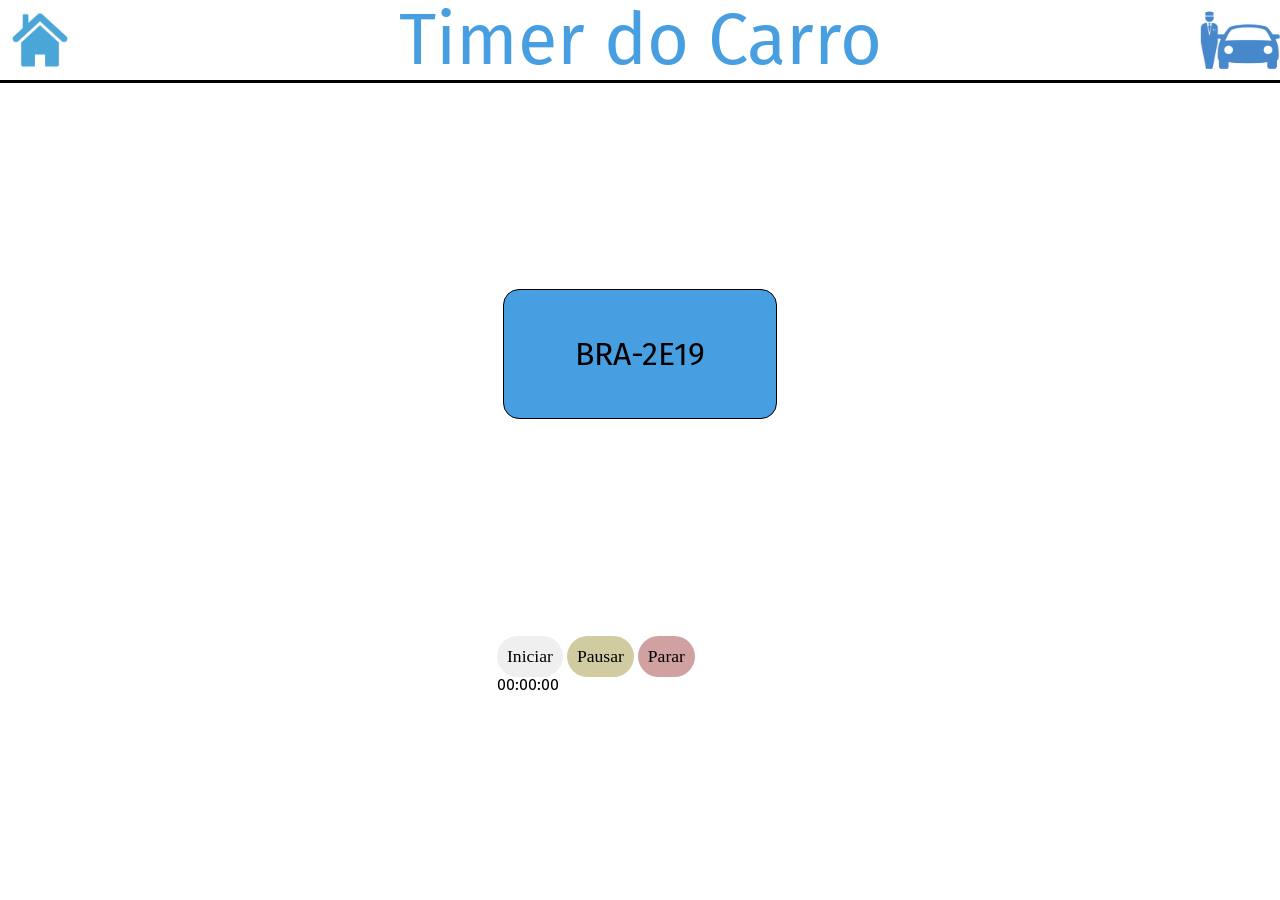
==== Projeto/HTML/manejar_horarios(horarios).html @ f72de9ae "Projeto" ====
<!DOCTYPE html>
<html lang="pt-BR">
    <head>
        <title>Manejar Horários</title>
        <meta charset="UTF-8">
        <link href="../CSS/reset.css" rel="stylesheet">
        <link href="../CSS/manejar_horarios.css" rel="stylesheet">
        <link rel="preconnect" href="https://fonts.googleapis.com">
        <link rel="preconnect" href="https://fonts.gstatic.com" crossorigin>
        <link href="https://fonts.googleapis.com/css2?family=Fira+Sans:ital,wght@0,100;0,200;0,300;0,400;0,500;0,600;0,700;0,800;0,900;1,100;1,200;1,300;1,400;1,500;1,600;1,700;1,800;1,900&family=PT+Serif:ital,wght@0,400;0,700;1,400;1,700&family=Roboto:ital,wght@0,100;0,300;0,400;0,500;0,700;0,900;1,100;1,300;1,400;1,500;1,700;1,900&family=Source+Serif+Pro:ital,wght@0,200;0,300;0,400;0,600;0,700;0,900;1,200;1,300;1,400;1,600;1,700;1,900&display=swap" rel="stylesheet">
        <meta name="viewport" content="width=device-width, initial-scale=1.0">
        <script src="../JS/cron.js"></script>
    </head> 
    <body>
        <header>
            <a href="index.html"><img class='menu_hamburguer' src="../IMAGENS/foto_menu.png" alt = "menu hamburguer"></a>
            <h1>
                Timer do Carro
            </h1>
            <img class='logo' src="../IMAGENS/foto_estacionamento.png" alt="logo">
        </header>
        <main>
            <main>
                <p class='cliente' >
                    BRA-2E19
                </p>
                <div class="max-width">
                    <button onclick="start();" class="br-green">Iniciar</button>
                    <button onclick="pause();" class="br-yellow">Pausar</button>
                    <button onclick="stop();" class="br-red">Parar</button>
                    <h1 id="counter">00:00:00</h1>
                </div>
            </main>
        </main>
    </body>
</html>
---- Projeto/CSS/manejar_horarios.css ----
html, body {
    background-color: white;
    width:100%;
    height: 100%;
}
header {
    color: #479ee0;
    font-size: 4.5rem;
    position: relative;
    display: flex;
    justify-content: center;
    align-items: center;
    height: 5rem;
    border-bottom: .2rem solid black;
}
h1{
    font-family: 'Fira Sans', 'Roboto',  sans-serif;
}

.menu_hamburguer {
    position: absolute;
    top: 0;
    left: 0;
    width: 5rem;
    height: 5rem;
}
.logo {
    position: absolute;
    top: 0;
    right: 0;
    width: 5rem;
    height: 5rem;
}
main {
    height: 90%;
    flex-grow: 1;
    display: flex;
    flex-direction: column;
    justify-content: space-evenly;
    align-items: center;
}
p {
    width: 10rem;
    height: 4rem;
    display: flex;
    border: .1rem solid black;
    padding: 0.5rem;
    align-items: center;
    justify-content: center;
    text-align: center;
    font-size: 2rem;
    text-decoration: none;
    border-radius: .5rem;
    color: black;
    font-family: 'Fira Sans', 'Roboto',  sans-serif;
}
.menu{
    position: absolute;
    color: white;
    background-color: #479ee0;
    display: flex;
    margin: 1rem;
    border: .1rem solid black;
    padding: 0.5rem 1rem 0.5rem 1rem;
    font-size: 2rem;
    text-decoration: none;
    border-radius: .5rem;
    height: 5rem;
    width: 11.5rem;
    justify-content: center;
    align-items: center;
    right: 8rem;
    bottom: 10rem;
    font-family: 'Fira Sans', 'Roboto',  sans-serif;
}
.cliente{
    width: 10rem;
    height: 5rem;
    display: flex;
    margin: 1rem;
    align-items: center;
    border: .1rem solid black;
    padding: 1.5rem 3.5rem 1.5rem 3.5rem;
    font-size: 2rem;
    text-decoration: none;
    border-radius: 1rem;
    color:black;
    background-color: #479ee0;

}

button {
    padding: 10px;
    border: none;
    font-family: 'Segoe UI';
    font-size: 1.1em;
    transition: all .5s;
    cursor: pointer;
    border-radius: 25px;
}

button:hover{
    background-color: #a1c0d1;
}

.bg-green {
    background-color: #b2d1a1;
}

.br-yellow {
    background-color: #d1cba1;
}

.br-red {
    background-color: #d1a1a1;
}

.max-width {
    max-width: 500px;
    width: 100%;
    padding: 10px;
    box-sizing: border-box;
}
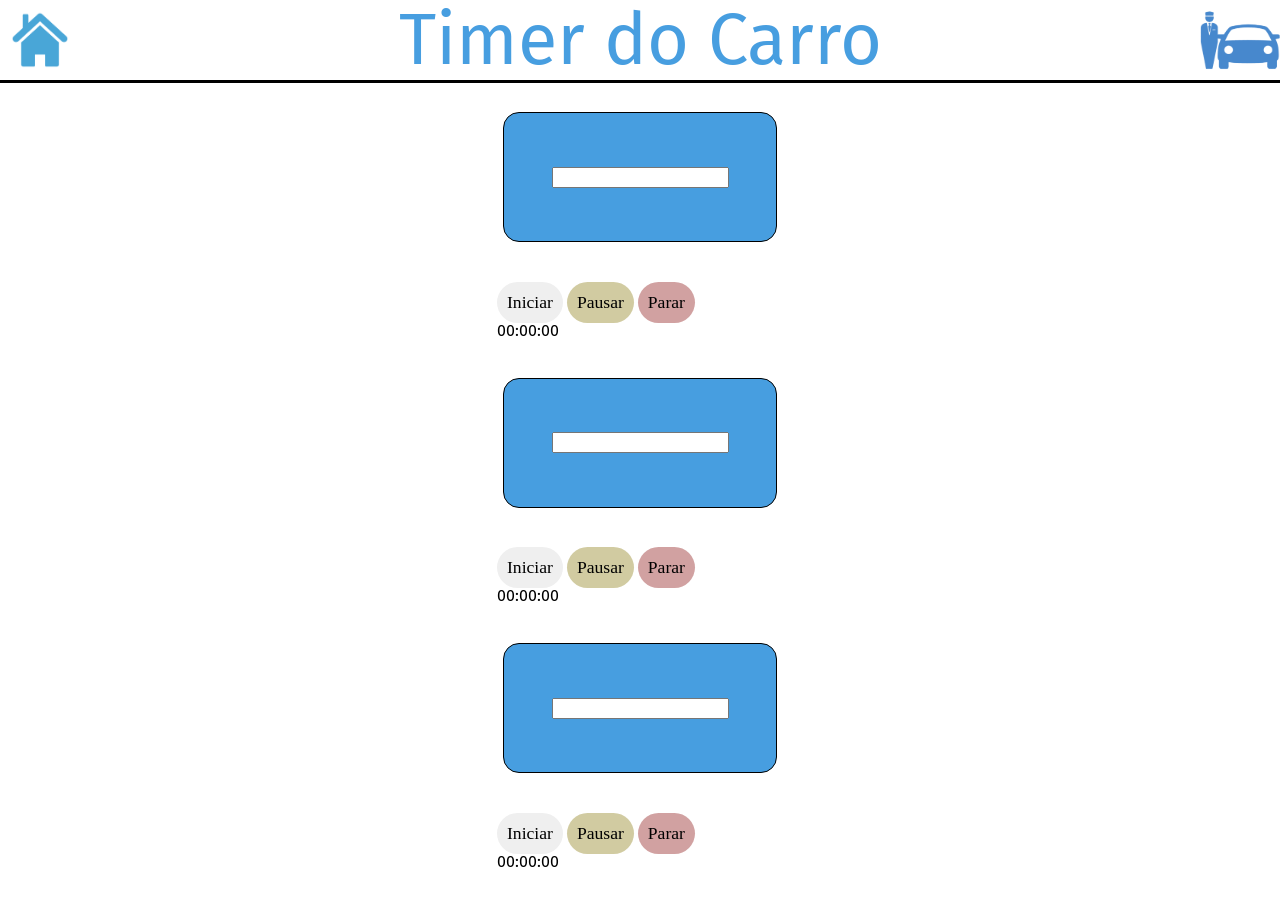
==== commit 65d4029a: "Teste" ====
--- a/Projeto/HTML/manejar_horarios(horarios).html
+++ b/Projeto/HTML/manejar_horarios(horarios).html
@@ -10,6 +10,7 @@
         <link href="https://fonts.googleapis.com/css2?family=Fira+Sans:ital,wght@0,100;0,200;0,300;0,400;0,500;0,600;0,700;0,800;0,900;1,100;1,200;1,300;1,400;1,500;1,600;1,700;1,800;1,900&family=PT+Serif:ital,wght@0,400;0,700;1,400;1,700&family=Roboto:ital,wght@0,100;0,300;0,400;0,500;0,700;0,900;1,100;1,300;1,400;1,500;1,700;1,900&family=Source+Serif+Pro:ital,wght@0,200;0,300;0,400;0,600;0,700;0,900;1,200;1,300;1,400;1,600;1,700;1,900&display=swap" rel="stylesheet">
         <meta name="viewport" content="width=device-width, initial-scale=1.0">
         <script src="../JS/cron.js"></script>
+        
     </head> 
     <body>
         <header>
@@ -22,7 +23,7 @@
         <main>
             <main>
                 <p class='cliente' >
-                    BRA-2E19
+                    <input type="text">
                 </p>
                 <div class="max-width">
                     <button onclick="start();" class="br-green">Iniciar</button>
@@ -30,6 +31,26 @@
                     <button onclick="stop();" class="br-red">Parar</button>
                     <h1 id="counter">00:00:00</h1>
                 </div>
+                <p class='cliente' >
+                    <input type="text">
+                </p>
+                <div class="max-width">
+                    <button onclick="start2();" class="br-green">Iniciar</button>
+                    <button onclick="pause2();" class="br-yellow">Pausar</button>
+                    <button onclick="stop2();" class="br-red">Parar</button>
+                    <h1 id="counter2">00:00:00</h1>
+                </div>
+                <p class='cliente' >
+                    <input type="text">
+                </p>
+                <div class="max-width">
+                    <button onclick="start3();" class="br-green">Iniciar</button>
+                    <button onclick="pause3();" class="br-yellow">Pausar</button>
+                    <button onclick="stop3();" class="br-red">Parar</button>
+                    <h1 id="counter3">00:00:00</h1>
+                </div>
+                
+             
             </main>
         </main>
     </body>
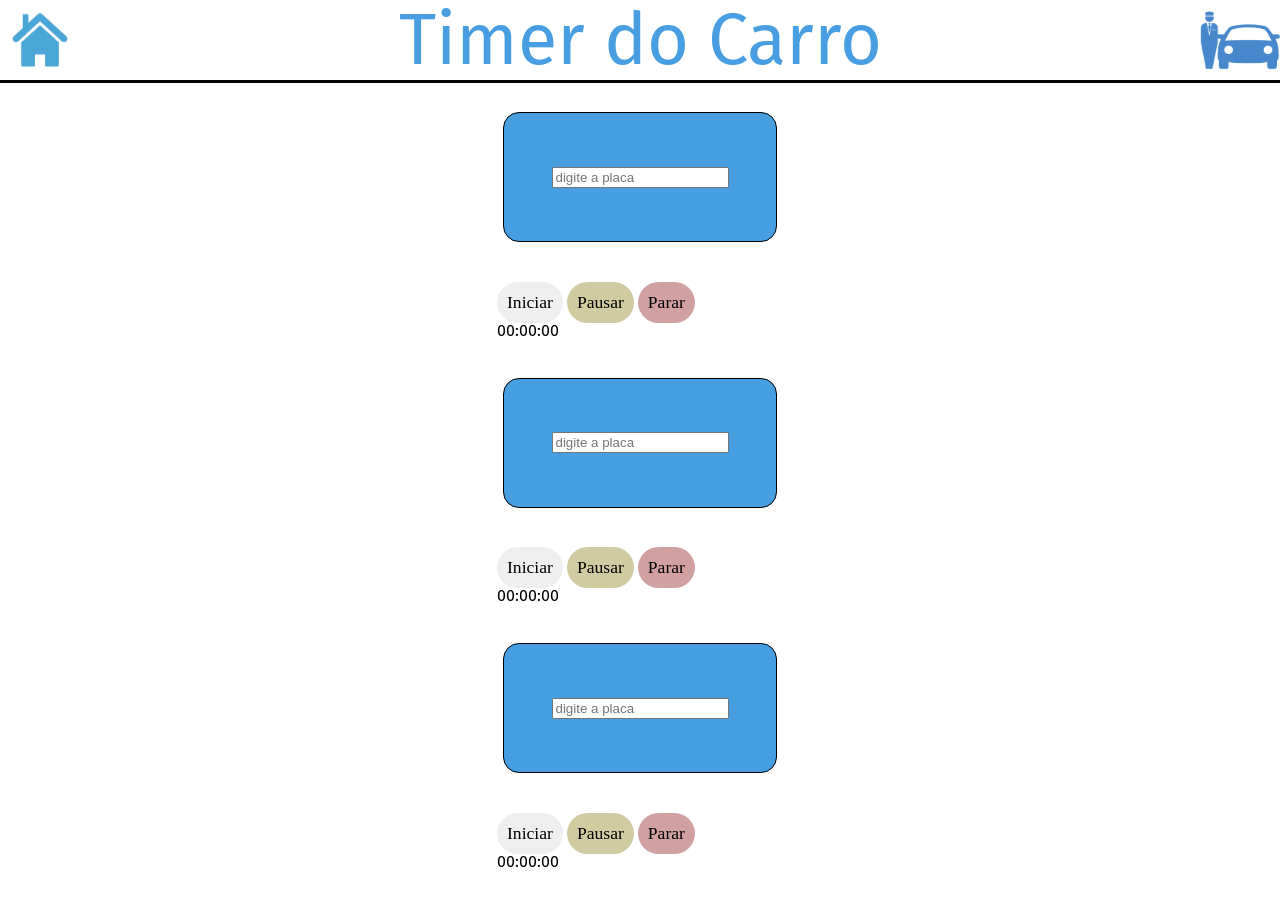
==== commit da87abeb: "Add files via upload" ====
--- a/Projeto/HTML/manejar_horarios(horarios).html
+++ b/Projeto/HTML/manejar_horarios(horarios).html
@@ -1,57 +1,57 @@
-<!DOCTYPE html>
-<html lang="pt-BR">
-    <head>
-        <title>Manejar Horários</title>
-        <meta charset="UTF-8">
-        <link href="../CSS/reset.css" rel="stylesheet">
-        <link href="../CSS/manejar_horarios.css" rel="stylesheet">
-        <link rel="preconnect" href="https://fonts.googleapis.com">
-        <link rel="preconnect" href="https://fonts.gstatic.com" crossorigin>
-        <link href="https://fonts.googleapis.com/css2?family=Fira+Sans:ital,wght@0,100;0,200;0,300;0,400;0,500;0,600;0,700;0,800;0,900;1,100;1,200;1,300;1,400;1,500;1,600;1,700;1,800;1,900&family=PT+Serif:ital,wght@0,400;0,700;1,400;1,700&family=Roboto:ital,wght@0,100;0,300;0,400;0,500;0,700;0,900;1,100;1,300;1,400;1,500;1,700;1,900&family=Source+Serif+Pro:ital,wght@0,200;0,300;0,400;0,600;0,700;0,900;1,200;1,300;1,400;1,600;1,700;1,900&display=swap" rel="stylesheet">
-        <meta name="viewport" content="width=device-width, initial-scale=1.0">
-        <script src="../JS/cron.js"></script>
-        
-    </head> 
-    <body>
-        <header>
-            <a href="index.html"><img class='menu_hamburguer' src="../IMAGENS/foto_menu.png" alt = "menu hamburguer"></a>
-            <h1>
-                Timer do Carro
-            </h1>
-            <img class='logo' src="../IMAGENS/foto_estacionamento.png" alt="logo">
-        </header>
-        <main>
-            <main>
-                <p class='cliente' >
-                    <input type="text">
-                </p>
-                <div class="max-width">
-                    <button onclick="start();" class="br-green">Iniciar</button>
-                    <button onclick="pause();" class="br-yellow">Pausar</button>
-                    <button onclick="stop();" class="br-red">Parar</button>
-                    <h1 id="counter">00:00:00</h1>
-                </div>
-                <p class='cliente' >
-                    <input type="text">
-                </p>
-                <div class="max-width">
-                    <button onclick="start2();" class="br-green">Iniciar</button>
-                    <button onclick="pause2();" class="br-yellow">Pausar</button>
-                    <button onclick="stop2();" class="br-red">Parar</button>
-                    <h1 id="counter2">00:00:00</h1>
-                </div>
-                <p class='cliente' >
-                    <input type="text">
-                </p>
-                <div class="max-width">
-                    <button onclick="start3();" class="br-green">Iniciar</button>
-                    <button onclick="pause3();" class="br-yellow">Pausar</button>
-                    <button onclick="stop3();" class="br-red">Parar</button>
-                    <h1 id="counter3">00:00:00</h1>
-                </div>
-                
-             
-            </main>
-        </main>
-    </body>
+<!DOCTYPE html>
+<html lang="pt-BR">
+    <head>
+        <title>Manejar Horários</title>
+        <meta charset="UTF-8">
+        <link href="../CSS/reset.css" rel="stylesheet">
+        <link href="../CSS/manejar_horarios.css" rel="stylesheet">
+        <link rel="preconnect" href="https://fonts.googleapis.com">
+        <link rel="preconnect" href="https://fonts.gstatic.com" crossorigin>
+        <link href="https://fonts.googleapis.com/css2?family=Fira+Sans:ital,wght@0,100;0,200;0,300;0,400;0,500;0,600;0,700;0,800;0,900;1,100;1,200;1,300;1,400;1,500;1,600;1,700;1,800;1,900&family=PT+Serif:ital,wght@0,400;0,700;1,400;1,700&family=Roboto:ital,wght@0,100;0,300;0,400;0,500;0,700;0,900;1,100;1,300;1,400;1,500;1,700;1,900&family=Source+Serif+Pro:ital,wght@0,200;0,300;0,400;0,600;0,700;0,900;1,200;1,300;1,400;1,600;1,700;1,900&display=swap" rel="stylesheet">
+        <meta name="viewport" content="width=device-width, initial-scale=1.0">
+        <script src="../JS/cron.js"></script>
+        
+    </head> 
+    <body>
+        <header>
+            <a href="index.html"><img class='menu_hamburguer' src="../IMAGENS/foto_menu.png" alt = "menu hamburguer"></a>
+            <h1>
+                Timer do Carro
+            </h1>
+            <img class='logo' src="../IMAGENS/foto_estacionamento.png" alt="logo">
+        </header>
+        <main>
+            <main>
+                <p class='cliente' >
+                    <input type="text" class= 'fundo' placeholder="digite a placa">
+                </p>
+                <div class="max-width">
+                    <button onclick="start();" class="br-green">Iniciar</button>
+                    <button onclick="pause();" class="br-yellow">Pausar</button>
+                    <button onclick="stop();" class="br-red">Parar</button>
+                    <h1 id="counter">00:00:00</h1>
+                </div>
+                <p class='cliente' >
+                    <input type="text" class = 'fundo' placeholder="digite a placa" >
+                </p>
+                <div class="max-width">
+                    <button onclick="start2();" class="br-green">Iniciar</button>
+                    <button onclick="pause2();" class="br-yellow">Pausar</button>
+                    <button onclick="stop2();" class="br-red">Parar</button>
+                    <h1 id="counter2">00:00:00</h1>
+                </div>
+                <p class='cliente' >
+                    <input type="text" class='fundo' placeholder="digite a placa">
+                </p>
+                <div class="max-width">
+                    <button onclick="start3();" class="br-green">Iniciar</button>
+                    <button onclick="pause3();" class="br-yellow">Pausar</button>
+                    <button onclick="stop3();" class="br-red">Parar</button>
+                    <h1 id="counter3">00:00:00</h1>
+                </div>
+                
+             
+            </main>
+        </main>
+    </body>
 </html>
